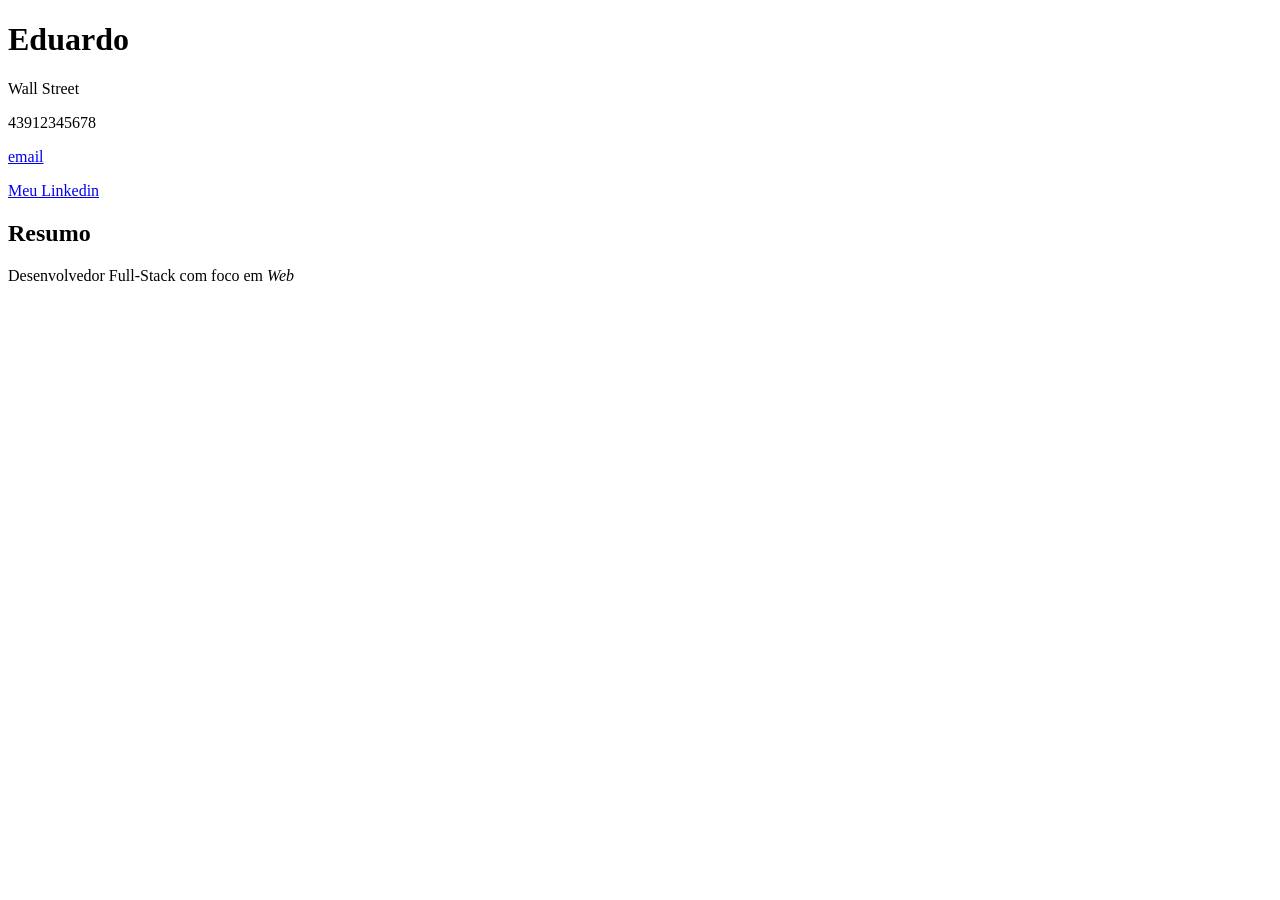
==== index.html @ 9e2e49a5 "Create index.html" ====
<!DOCTYPE html>
<html lang="pt-BR">
<head>
<meta charset="UTF-8">
<title>Curriculo Eduardo</title>
</head>
<body>
<div>
    <h1>Eduardo</h1>
    <p>Wall Street</p>
    <p>43912345678</p>
    <p>

        <a href="meurer.edu.m@gmail.com">email</a><div>
        </p>  
        <p>
            <a href="https://br.linkedin.com/">Meu Linkedin</a><div></div>
    </p>

<div>
    <h2>Resumo</h2>
    <p>
        Desenvolvedor Full-Stack com foco em <i>Web</i>
    </p>
</div>
</div></div>
</body>
</html>
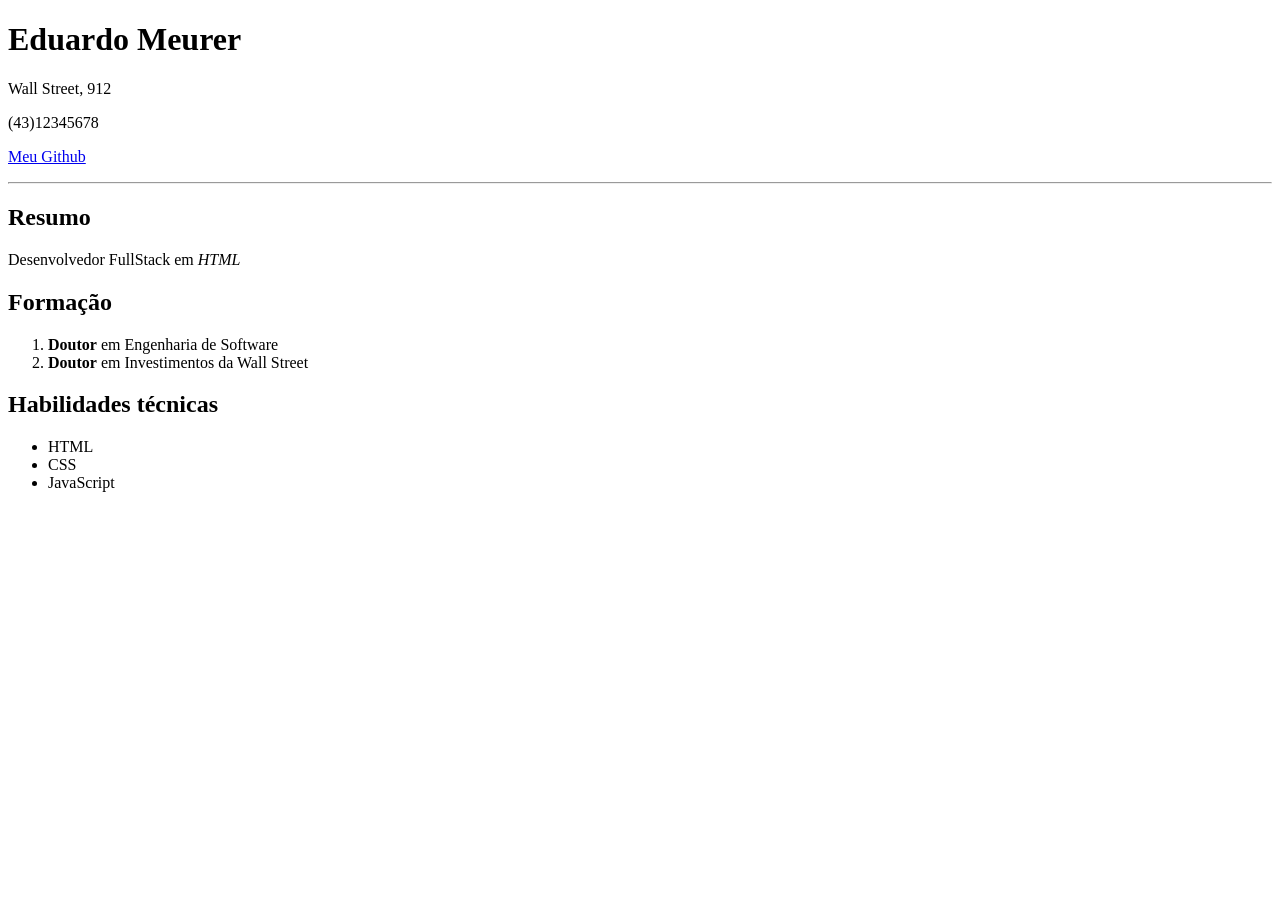
==== commit b35cf8d2: "Update index.html" ====
--- a/index.html
+++ b/index.html
@@ -1,28 +1,50 @@
-<!DOCTYPE html>
-<html lang="pt-BR">
+    <!DOCTYPE html>
+    <html lang="pt-br"
+
 <head>
-<meta charset="UTF-8">
-<title>Curriculo Eduardo</title>
+<meta charset="UTF-8"/>
+<title>Curriculo</title>
 </head>
 <body>
+<div id="cabecalho">
+    <h1>Eduardo Meurer</h1>
+    <p>Wall Street, 912</p>
+    <p>(43)12345678</p>
+    <p>
+<a href="https://github.com/">Meu Github</a>
+</p>
+</div>
+<hr>
+<div id="principal"> 
+
+ <div>
+ <h2>Resumo</h2>
+ <p>
+    Desenvolvedor FullStack em <i>HTML</i>
+ </p>
 <div>
-    <h1>Eduardo</h1>
-    <p>Wall Street</p>
-    <p>43912345678</p>
-    <p>
+<h2>Formação</h2>
+<ol>
+    <li><b>Doutor</b> em Engenharia de Software</li>
+    <li><b>Doutor</b> em Investimentos da Wall Street</li>
+</ol>
+<div>
+<h2>Habilidades técnicas</h2>
+<ul>
+    <li>HTML</li>
+    <li>CSS</li>
+    <li>JavaScript</li>
+</ul>
+</div>
 
-        <a href="meurer.edu.m@gmail.com">email</a><div>
-        </p>  
-        <p>
-            <a href="https://br.linkedin.com/">Meu Linkedin</a><div></div>
-    </p>
+</div>
 
-<div>
-    <h2>Resumo</h2>
-    <p>
-        Desenvolvedor Full-Stack com foco em <i>Web</i>
-    </p>
 </div>
-</div></div>
+
+</div>
+<div id="rodape">
+
+</div>
 </body>
-</html>+
+</html>
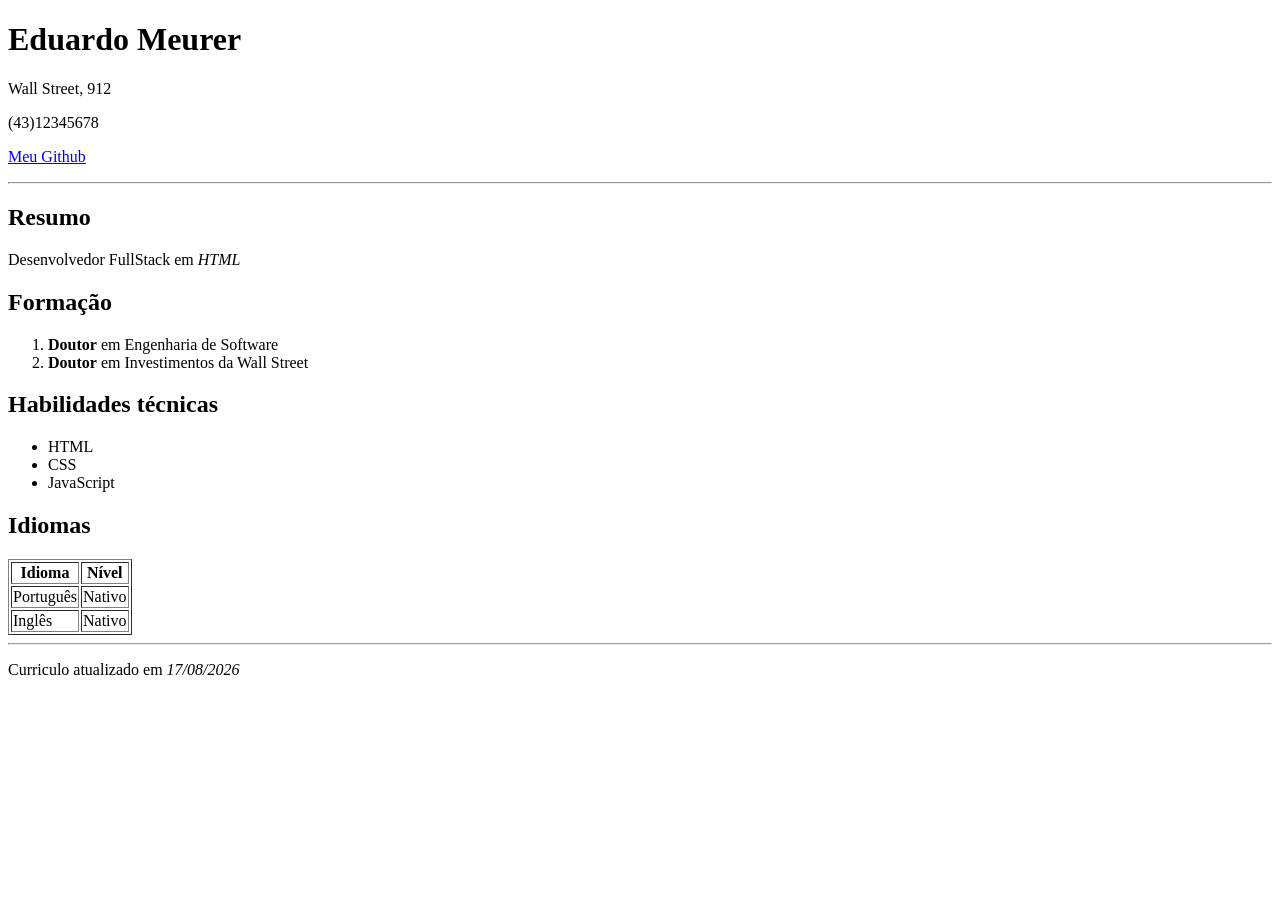
==== commit 8bcd7a15: "Update index.html" ====
--- a/index.html
+++ b/index.html
@@ -16,7 +16,6 @@
 </div>
 <hr>
 <div id="principal"> 
-
  <div>
  <h2>Resumo</h2>
  <p>
@@ -36,14 +35,32 @@
     <li>JavaScript</li>
 </ul>
 </div>
+</div>
+<div>
+    <h2>Idiomas</h2>
+    <table border="1">
+        <tr>
+            <th>Idioma</th>
+            <th>Nível</th>
+        </tr>
+        <tr>
+                <td>Português</td>
+                <td>Nativo</td>
+            </tr>
+            <tr>
+                <td>Inglês</td>
+                <td>Nativo</td>
+            </tr>
+    </table>
+</div>
 
 </div>
 
 </div>
 
-</div>
+<hr>
 <div id="rodape">
-
+<p>Curriculo atualizado em <i>17/08/2026</i></p>
 </div>
 </body>
 
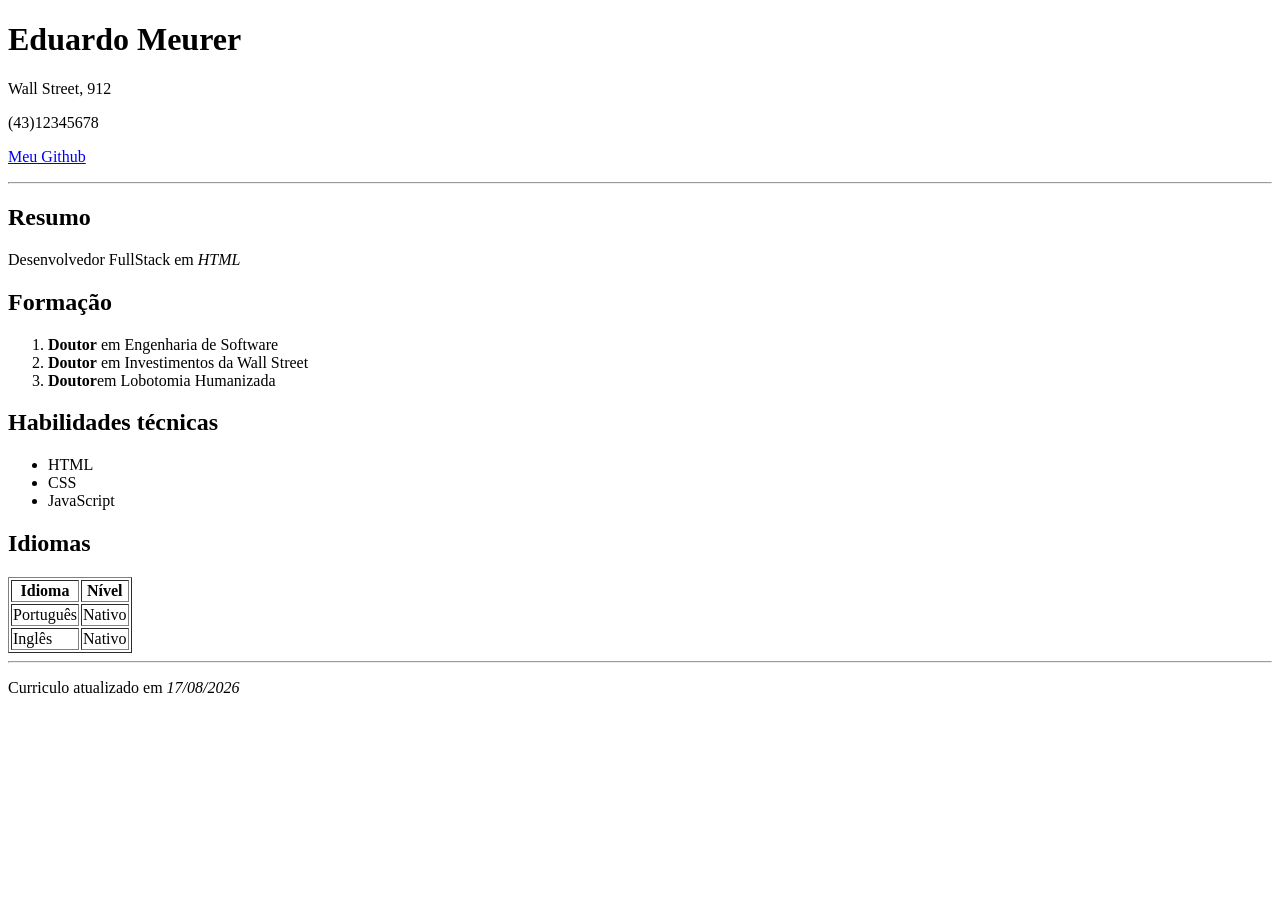
==== commit bd2e2139: "Update index.html" ====
--- a/index.html
+++ b/index.html
@@ -26,6 +26,7 @@
 <ol>
     <li><b>Doutor</b> em Engenharia de Software</li>
     <li><b>Doutor</b> em Investimentos da Wall Street</li>
+    <li><b>Doutor</b>em Lobotomia Humanizada</li>
 </ol>
 <div>
 <h2>Habilidades técnicas</h2>
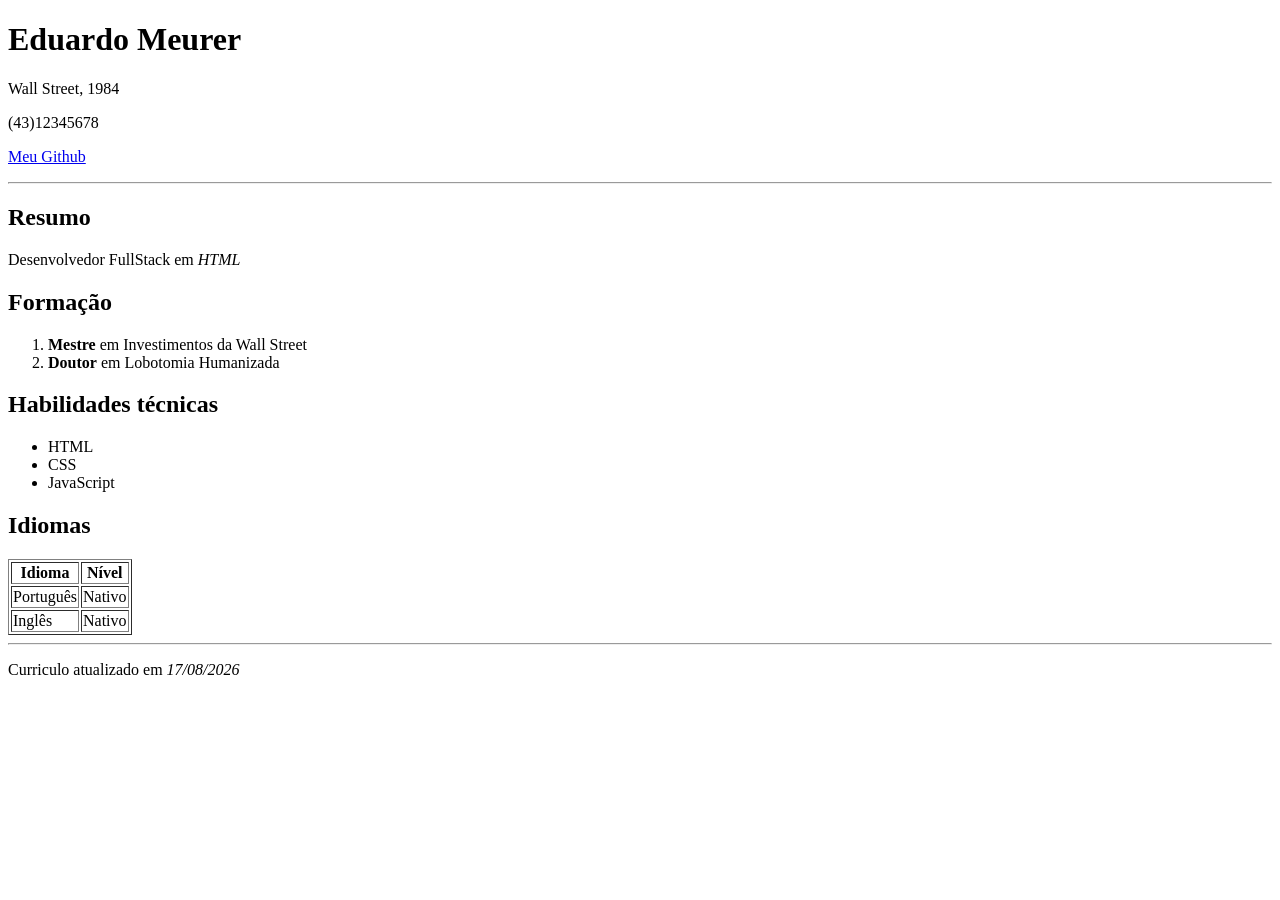
==== commit 613dcb71: "Update index.html" ====
--- a/index.html
+++ b/index.html
@@ -8,7 +8,7 @@
 <body>
 <div id="cabecalho">
     <h1>Eduardo Meurer</h1>
-    <p>Wall Street, 912</p>
+    <p>Wall Street, 1984</p>
     <p>(43)12345678</p>
     <p>
 <a href="https://github.com/">Meu Github</a>
@@ -24,9 +24,8 @@
 <div>
 <h2>Formação</h2>
 <ol>
-    <li><b>Doutor</b> em Engenharia de Software</li>
-    <li><b>Doutor</b> em Investimentos da Wall Street</li>
-    <li><b>Doutor</b>em Lobotomia Humanizada</li>
+    <li><b>Mestre</b> em Investimentos da Wall Street</li>
+    <li><b>Doutor</b> em Lobotomia Humanizada</li>
 </ol>
 <div>
 <h2>Habilidades técnicas</h2>
